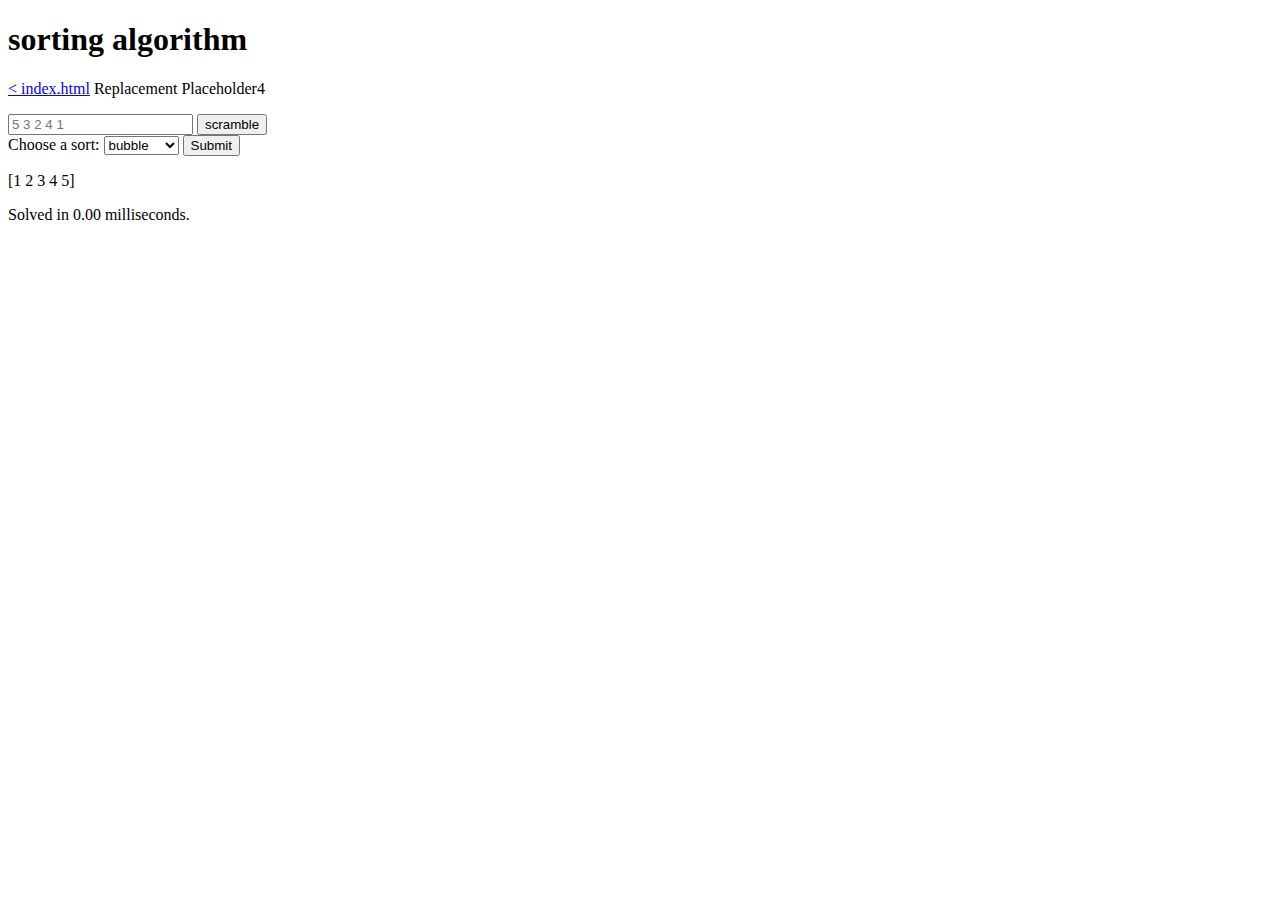
==== sorting.html @ efff05d3 "Add files via upload" ====
<!DOCTYPE html>
<html>

<head>
  <meta charset="utf-8">
  <meta name="viewport" content="width=device-width">
  <title>sorting algorithm</title>
  <link rel="icon" type="image/x-icon" href="logo.png">
</head>

<body>
  <h1>sorting algorithm</h1>
  <p><a href="./index.html">< index.html</a> Replacement Placeholder4</p>
  
  <input type="text" id="numbers" name="numbers"  placeholder="5 3 2 4 1">
  <button id="scrambleButton">scramble</button>
  
  <form>
    <label for="sort">Choose a sort:</label>
    <select name="sort" id="sort">
      <option value="bubble">bubble</option>
      <option value="bogo">bogo</option>
      <option value="merge">merge</option>
      <option value="insertion">insertion</option>
      <option value="selection">selection</option>
      <option value="quick">quick</option>
    </select>
    <input type="submit" id="sortButton" value="Submit">
  </form>
  
  <p id="arrayOutput">[1 2 3 4 5]</p>
  <p id="solvedtime">Solved in 0.00 milliseconds.</p>
  
  <script>
document.getElementById('scrambleButton').addEventListener('click', function() {
      let numbersInput = document.getElementById('numbers').value;
      let numbers = numbersInput.split(' ').map(Number);
      // Fisher-Yates Shuffle
      for (let i = numbers.length - 1; i > 0; i--) {
        const j = Math.floor(Math.random() * (i + 1));
        [numbers[i], numbers[j]] = [numbers[j], numbers[i]];
      }
      // Display the shuffled array
      document.getElementById('arrayOutput').textContent = `[${numbers.join(' ')}]`;
    });
    function bubbleSort(array) {
      let swapped = true;
      for (let i = 0; i < array.length - 1 && swapped; i++) {
        swapped = false;
        for (let j = 0; j < array.length - i - 1; j++) {
          if (array[j] > array[j + 1]) {
            [array[j], array[j + 1]] = [array[j + 1], array[j]];
            swapped = true;
          }
        }
      }
      return array;
    }
    
    function bogoSort(array) {
      let isSorted = false;
      while (!isSorted) {
        // Shuffle the array randomly
        for (let i = array.length - 1; i > 0; i--) {
          const j = Math.floor(Math.random() * (i + 1));
          [array[i], array[j]] = [array[j], array[i]];
        }
        // Check if the array is sorted
        isSorted = true;
        for (let i = 0; i < array.length - 1; i++) {
          if (array[i] > array[i + 1]) {
            isSorted = false;
            break;
          }
        }
      }
      return array;
    }
    
    function mergeSort(array) {
      if (array.length === 1) {
        return array;
      }
      const middle = Math.floor(array.length / 2);
      const left = array.slice(0, middle);
      const right = array.slice(middle);
      return merge(mergeSort(left), mergeSort(right));
    }
    function merge(left, right) {
      let result = [];
      let i = 0;
      let j = 0;
      while (i < left.length && j < right.length) {
        if (left[i] < right[j]) {
          result.push(left[i]);
          i++;
        } else {
          result.push(right[j]);
          j++;
        }
      }
      while (i < left.length) {
        result.push(left[i]);
        i++;
      }
      while (j < right.length) {
        result.push(right[j]);
        j++;
      }
      return result;
    }

    function insertionSort(array) {
      for (let i = 1; i < array.length; i++) {
        let key = array[i];
        let j = i - 1;
        while (j >= 0 && array[j] > key) {
          array[j + 1] = array[j];
          j = j - 1;
        }
        array[j + 1] = key;
      }
      return array;
    }

    function selectionSort(array) {
      for (let i = 0; i < array.length - 1; i++) {
        let minIndex = i;
        for (let j = i + 1; j < array.length; j++) {
          if (array[j] < array[minIndex]) {
            minIndex = j;
          }
        }
        [array[i], array[minIndex]] = [array[minIndex], array[i]];
      }
      return array;
    }

    function quickSort(array) {
    if (array.length <= 1) {
        return array;
      }
      let pivotIndex = Math.floor(array.length / 2);
      let pivot = array[pivotIndex];
      let less = [];
      let greater = [];
      for (let i = 0; i < array.length; i++) {
        if (i !== pivotIndex) {
          if (array[i] < pivot) {
            less.push(array[i]);
          } else {
            greater.push(array[i]);
          }
        }
      }
      return [...quickSort(less), pivot, ...quickSort(greater)];
    }
    
document.getElementById('sortButton').addEventListener('click', function(event) {
      event.preventDefault();
      let numbersInput = document.getElementById('numbers').value;
      let numbers = numbersInput.split(' ').map(Number);
      let selectedSort = document.getElementById('sort').value;
      let startTime = performance.now(); 
      let sortedArray;
      switch (selectedSort) {
        case "bubble":
          sortedArray = bubbleSort(numbers);
          break;
        case "bogo":
          sortedArray = bogoSort(numbers);
          break;
        case "merge":
          sortedArray = mergeSort(numbers);
          break;
        case "insertion":
          sortedArray = insertionSort(numbers);
          break;
        case "selection":
          sortedArray = selectionSort(numbers);
          break;
        case "quick":
          sortedArray = quickSort(numbers);
          break;
      }
  
      let endTime = performance.now();
      let elapsedTime = endTime - startTime;
      document.getElementById('arrayOutput').textContent = `[${sortedArray.join(' ')}]`;
      document.getElementById('solvedtime').textContent = `Solved in ${elapsedTime.toFixed(2)} milliseconds.`;
    });
  </script>
</body>

</html>
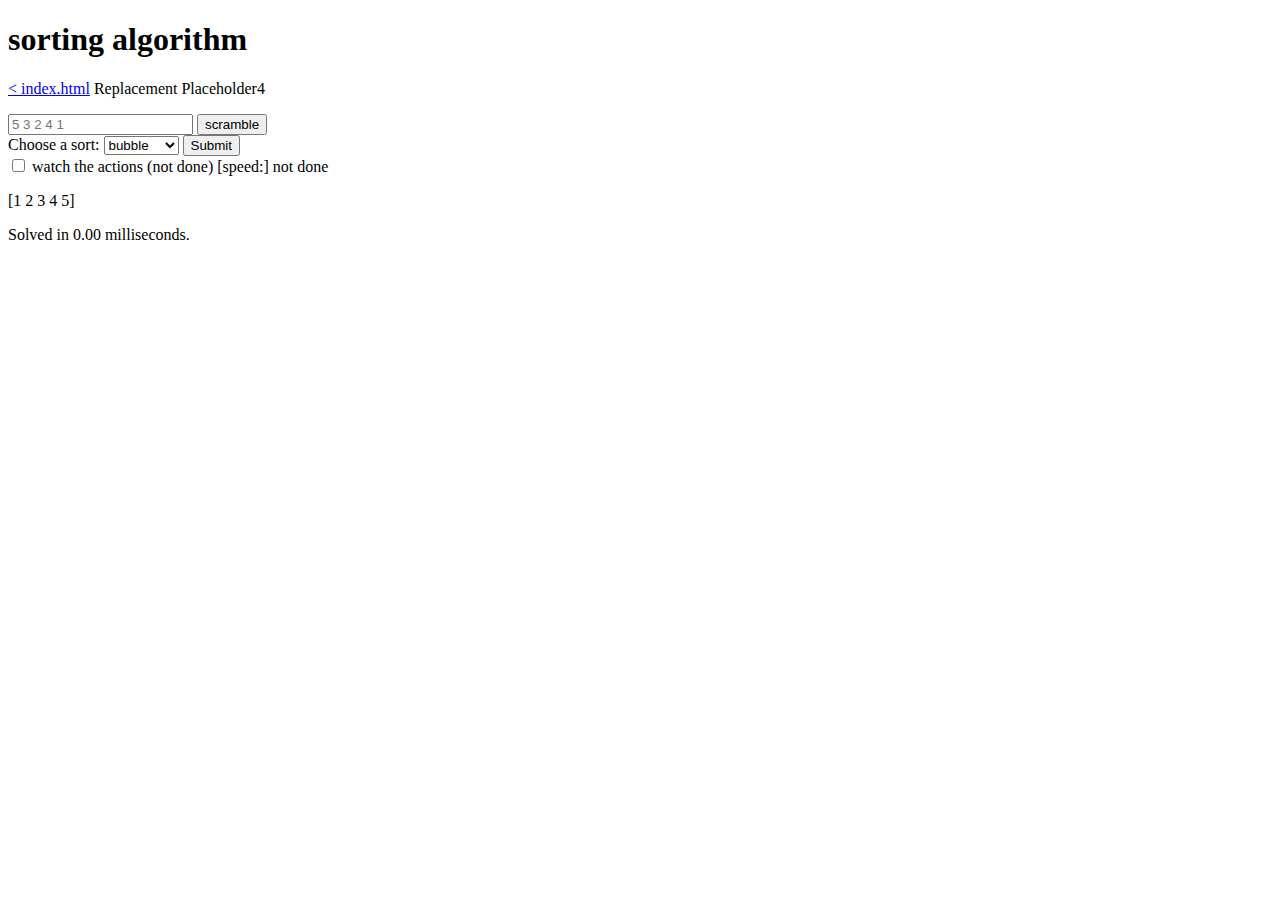
==== commit 875dceda: "Add files via upload" ====
--- a/sorting.html
+++ b/sorting.html
@@ -27,6 +27,9 @@
     </select>
     <input type="submit" id="sortButton" value="Submit">
   </form>
+
+  <input type="checkbox" id="live" name="live" value="live">
+  <label for="live"> watch the actions (not done) [speed:] not done</label>
   
   <p id="arrayOutput">[1 2 3 4 5]</p>
   <p id="solvedtime">Solved in 0.00 milliseconds.</p>
@@ -41,7 +44,9 @@
         [numbers[i], numbers[j]] = [numbers[j], numbers[i]];
       }
       // Display the shuffled array
-      document.getElementById('arrayOutput').textContent = `[${numbers.join(' ')}]`;
+
+
+document.getElementById('arrayOutput').textContent = `[${numbers.join(' ')}]`;
     });
     function bubbleSort(array) {
       let swapped = true;
@@ -56,7 +61,6 @@
       }
       return array;
     }
-    
     function bogoSort(array) {
       let isSorted = false;
       while (!isSorted) {
@@ -76,7 +80,6 @@
       }
       return array;
     }
-    
     function mergeSort(array) {
       if (array.length === 1) {
         return array;
@@ -109,7 +112,6 @@
       }
       return result;
     }
-
     function insertionSort(array) {
       for (let i = 1; i < array.length; i++) {
         let key = array[i];
@@ -122,7 +124,6 @@
       }
       return array;
     }
-
     function selectionSort(array) {
       for (let i = 0; i < array.length - 1; i++) {
         let minIndex = i;
@@ -135,7 +136,6 @@
       }
       return array;
     }
-
     function quickSort(array) {
     if (array.length <= 1) {
         return array;
@@ -155,12 +155,13 @@
       }
       return [...quickSort(less), pivot, ...quickSort(greater)];
     }
-    
+
 document.getElementById('sortButton').addEventListener('click', function(event) {
       event.preventDefault();
       let numbersInput = document.getElementById('numbers').value;
       let numbers = numbersInput.split(' ').map(Number);
       let selectedSort = document.getElementById('sort').value;
+
       let startTime = performance.now(); 
       let sortedArray;
       switch (selectedSort) {
@@ -187,8 +188,9 @@
       let endTime = performance.now();
       let elapsedTime = endTime - startTime;
       document.getElementById('arrayOutput').textContent = `[${sortedArray.join(' ')}]`;
-      document.getElementById('solvedtime').textContent = `Solved in ${elapsedTime.toFixed(2)} milliseconds.`;
+document.getElementById('solvedtime').textContent = `Solved in ${elapsedTime.toFixed(2)} milliseconds.`;
     });
+
   </script>
 </body>
 
